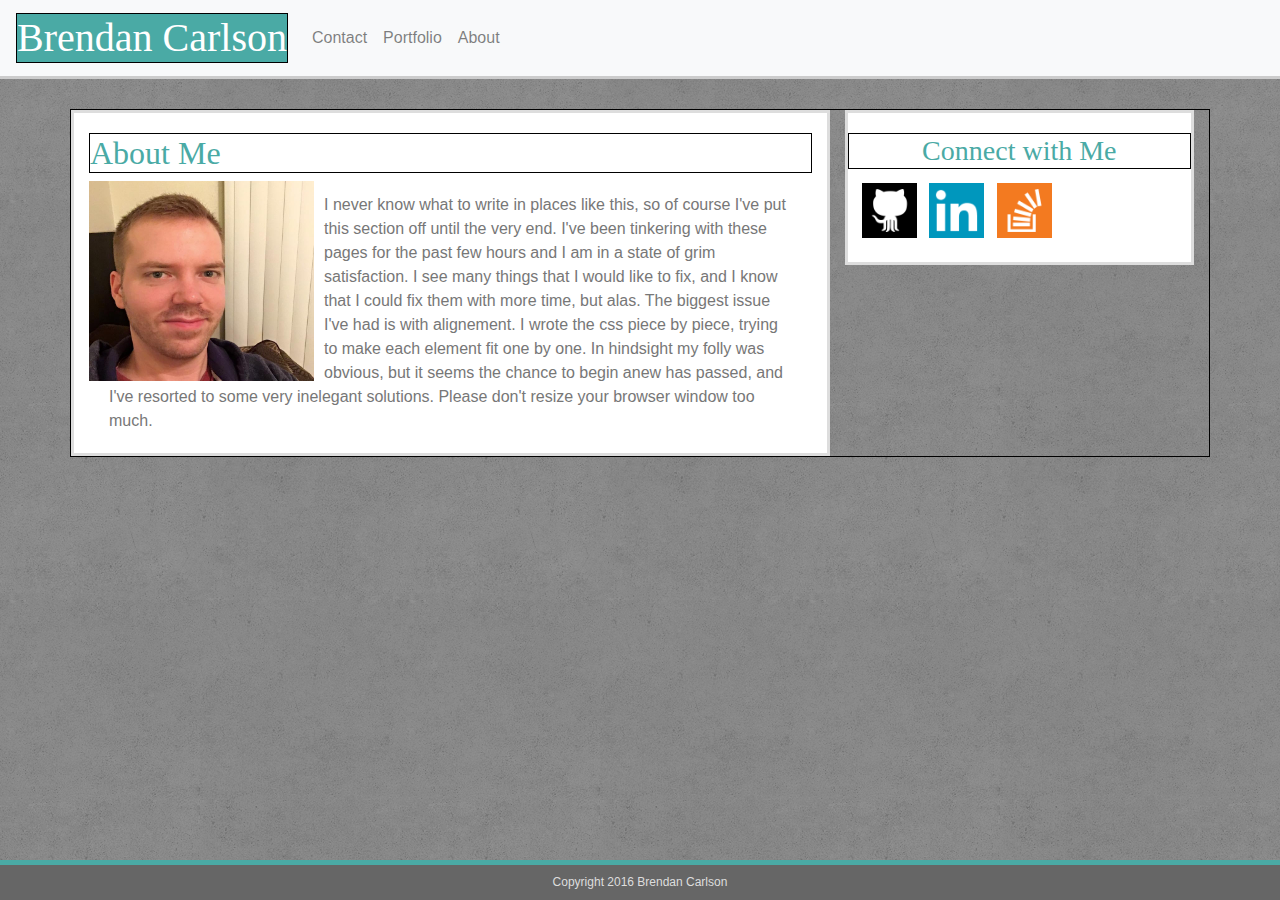
==== index.html @ f16ff5a3 "added bootstrap grid layout and navbar" ====
<!DOCTYPE <!DOCTYPE html>
<html>
<head>
    <meta charset="utf-8" />
    <title>Brendan Carlson</title>
    <link rel="stylesheet" href="https://maxcdn.bootstrapcdn.com/bootstrap/4.0.0/css/bootstrap.min.css" integrity="sha384-Gn5384xqQ1aoWXA+058RXPxPg6fy4IWvTNh0E263XmFcJlSAwiGgFAW/dAiS6JXm" crossorigin="anonymous">
    <link rel="stylesheet" type="text/css" href="assets/css/style.css" />
   
</head>
<body>
    <nav class="navbar navbar-expand-lg navbar-light bg-light pages header">
                <a class="navbar-brand" href="index.html">
                    <h1>
                        Brendan Carlson

                    </h1>
                </a>
                <button class="navbar-toggler" type="button" data-toggle="collapse" data-target="#navbarNavAltMarkup" aria-controls="navbarNavAltMarkup" aria-expanded="false" aria-label="Toggle navigation">
                  <span class="navbar-toggler-icon"></span>
                </button>
                <div class="collapse navbar-collapse" id="navbarNavAltMarkup">
                  <div class="navbar-nav">
                    <a class="nav-item nav-link" href="contact.html">Contact</a>
                    <a class="nav-item nav-link" href="portfolio.html">Portfolio</a>
                    <a class="nav-item nav-link" href="index.html">About</a>
                  </div>
                </div>
    </nav>

    </header>
    <div class="container">
        <div class="row">
            <div class="col-8 profile">
                <h2>About Me</h2>
                <img src="assets/images/profile_pic.jpg" alt="My lovely face" class="profile-pic">
        
                <p class="about-me">
                    I never know what to write in places like this, so of course I've put this section off until the very end. I've been tinkering with these pages for the past few hours and I am in a state of grim satisfaction. I see many things that I would like to fix, and I know that I could fix them with more time, but alas. The biggest issue I've had is with alignement. I wrote the css piece by piece, trying to make each element fit one by one. In hindsight my folly was obvious, but it seems the chance to begin anew has passed, and I've resorted to some very inelegant solutions. Please don't resize your browser window too much.
                </p>
                
                
                
            </div>
            <div class="col-4">
                <aside>
                    <h3>Connect with Me</h3>
                    <div class="other-websites">
                        <a href="https://github.com/brendansky"><img src="assets/images/github.png" class="icon"></a>
                        <a href="https://www.linkedin.com/in/brendan-carlson-00b82786/"><img src="assets/images/linkedin.png" class="icon"></a>
                        <a href="https://stackoverflow.com/users/9249068/brendan-carlson"><img src="assets/images/overflow.png" class="icon"></a>
                    </div>
                         
                 </aside>
             
                


            </div>



        </div>
    </div>





    <footer>
        Copyright 2016 Brendan Carlson
    </footer>
   
    
</body>
</html>
---- assets/css/style.css ----
.row{
    border: solid 1px black;

}

body{
    font-family: Arial, 'Helvetica neue', Helvetica, sans-serif;
    color: #777777;
    background-color:gray;
    background-image: url("../images/mocha_grunge.png");
    margin: 0%;
    font-size: 16px;
}

.container{
    margin-top: 30px;

}

.header{
    background-color: #ffffff;
    border-bottom: solid 3px #cccccc;
    z-index: 2;
    
}

h1{
    color: #ffffff;
    background-color: #4aaaa5;
    font-family: Georgia, 'Times New Roman', Times, serif;
    margin: 0px;
    padding: 0px;
    border: solid 1px black;





}

h2{
    font-family: Georgia, 'Times New Roman', Times, serif;
    color: #4aaaa5;
    border-bottom: solid 3px #dddddd;
    margin-top: 20px;
    border: solid 1px black;
}
h3{
    font-family: Georgia, 'Times New Roman', Times, serif;
    color: #4aaaa5;
    border-bottom: solid 3px #dddddd;
    margin-top: 20px;
    text-align: center;
    border: solid 1px black;
}

.profile{
    float: left;
    border: solid 3px #dddddd;
    background-color: #ffffff;

}
.profile-pic{
    margin-right: 10px;
    height: 200px;
    width: 225px;
    float: left;
}
.about-me{
    margin: 20px;
}
aside{

    line-height: 40px;
    border: solid 3px #dddddd;
    background-color: #ffffff;

}
.other-websites{
    margin: 10px;
    padding-bottom: 10px;
}

.icon{
    margin: 4px;
    height: 55px;
    width: 55px;
}

footer{
    color: #dddddd;
    height: 40px;
    width: 100%;
    background-color: #666666;
    border-top: solid 5px #4aaaa5;
    font-size: 12px;
    text-align: center;
    position: fixed;
    bottom: 0%;
    line-height: 35px;
}
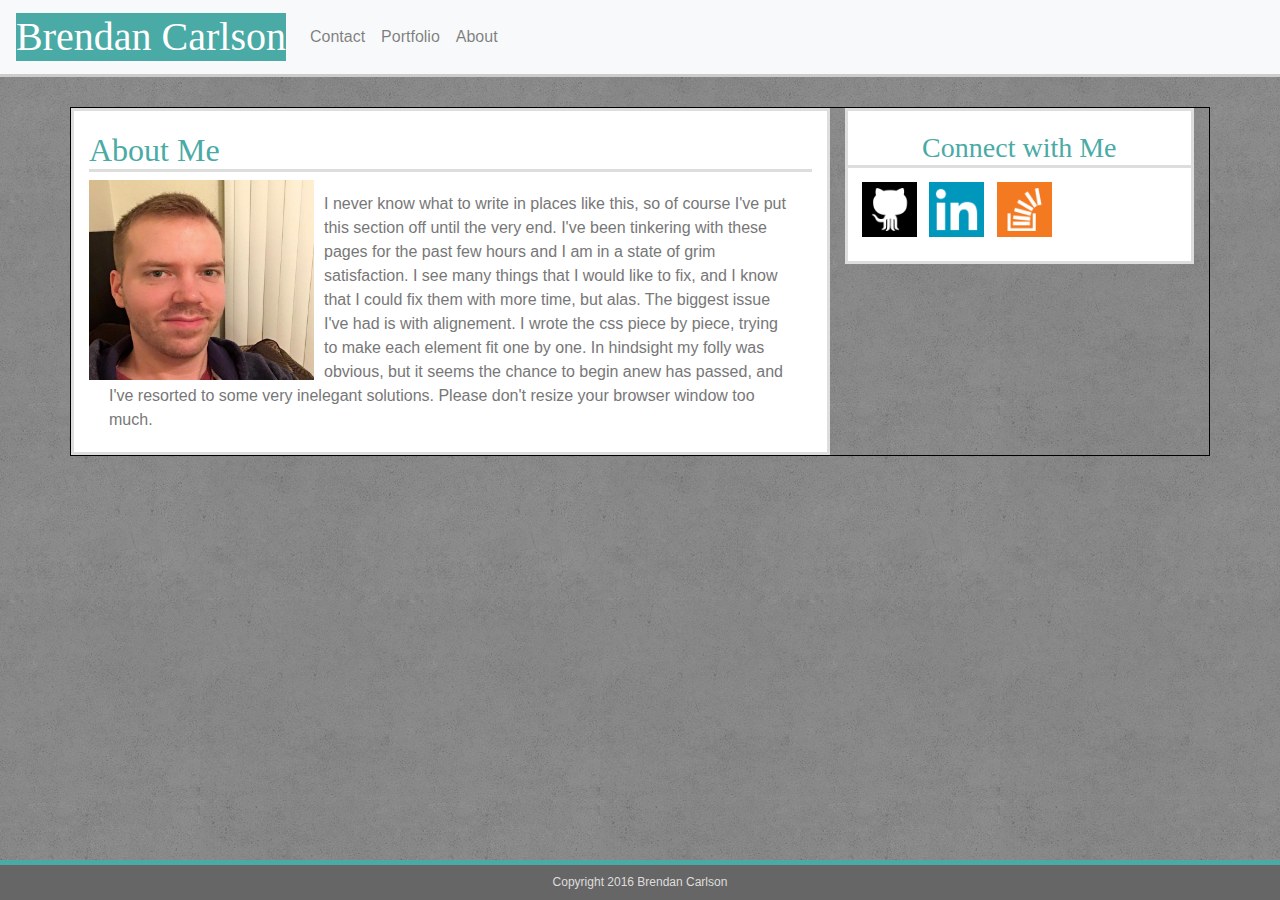
==== commit f3c925a5: "added html and css for portfolio page" ====
--- a/index.html
+++ b/index.html
@@ -41,7 +41,7 @@
                 
                 
             </div>
-            <div class="col-4">
+            <div class="col-4 aside">
                 <aside>
                     <h3>Connect with Me</h3>
                     <div class="other-websites">
@@ -52,19 +52,10 @@
                          
                  </aside>
              
-                
-
-
             </div>
-
-
 
         </div>
     </div>
-
-
-
-
 
     <footer>
         Copyright 2016 Brendan Carlson
--- a/assets/css/style.css
+++ b/assets/css/style.css
@@ -30,11 +30,6 @@
     font-family: Georgia, 'Times New Roman', Times, serif;
     margin: 0px;
     padding: 0px;
-    border: solid 1px black;
-
-
-
-
 
 }
 
@@ -43,7 +38,6 @@
     color: #4aaaa5;
     border-bottom: solid 3px #dddddd;
     margin-top: 20px;
-    border: solid 1px black;
 }
 h3{
     font-family: Georgia, 'Times New Roman', Times, serif;
@@ -51,7 +45,6 @@
     border-bottom: solid 3px #dddddd;
     margin-top: 20px;
     text-align: center;
-    border: solid 1px black;
 }
 
 .profile{
@@ -87,6 +80,67 @@
     width: 55px;
 }
 
+.contact-form{
+
+    border: solid 3px #dddddd;
+    background-color: #ffffff;
+
+
+}
+
+
+.contact-reply{
+    font-size: 12px;
+    padding: 5px;
+    color: #dddddd;
+    border: solid 1px #dddddd;
+
+}
+.message-field{
+    height: 100px;
+    border: solid 1px #dddddd;
+
+
+}
+button{
+    color: #dddddd;
+    background-color: #4aaaa5;
+    margin-bottom: 20px;
+    height: 40px;
+    width: 100px;
+}
+
+.portfolio{
+    border: solid 3px #dddddd;
+    background-color: #ffffff;
+
+
+}
+
+.portfolio-item{
+    width: 265px;
+    margin: 20px;
+    position: relative;
+    float: left;
+
+}
+
+.portfolio-pic{
+    width: 265px;
+}
+
+.portfolio-text{
+    font-family: Georgia, 'Times New Roman', Times, serif;
+    color: #ffffff;
+    font-size: 20px;
+    vertical-align: 50%;
+    background-color: #4aaaa5;
+    text-align: center;
+    height: 30%;
+    width: 100%;
+    position: absolute;
+}
+
 footer{
     color: #dddddd;
     height: 40px;
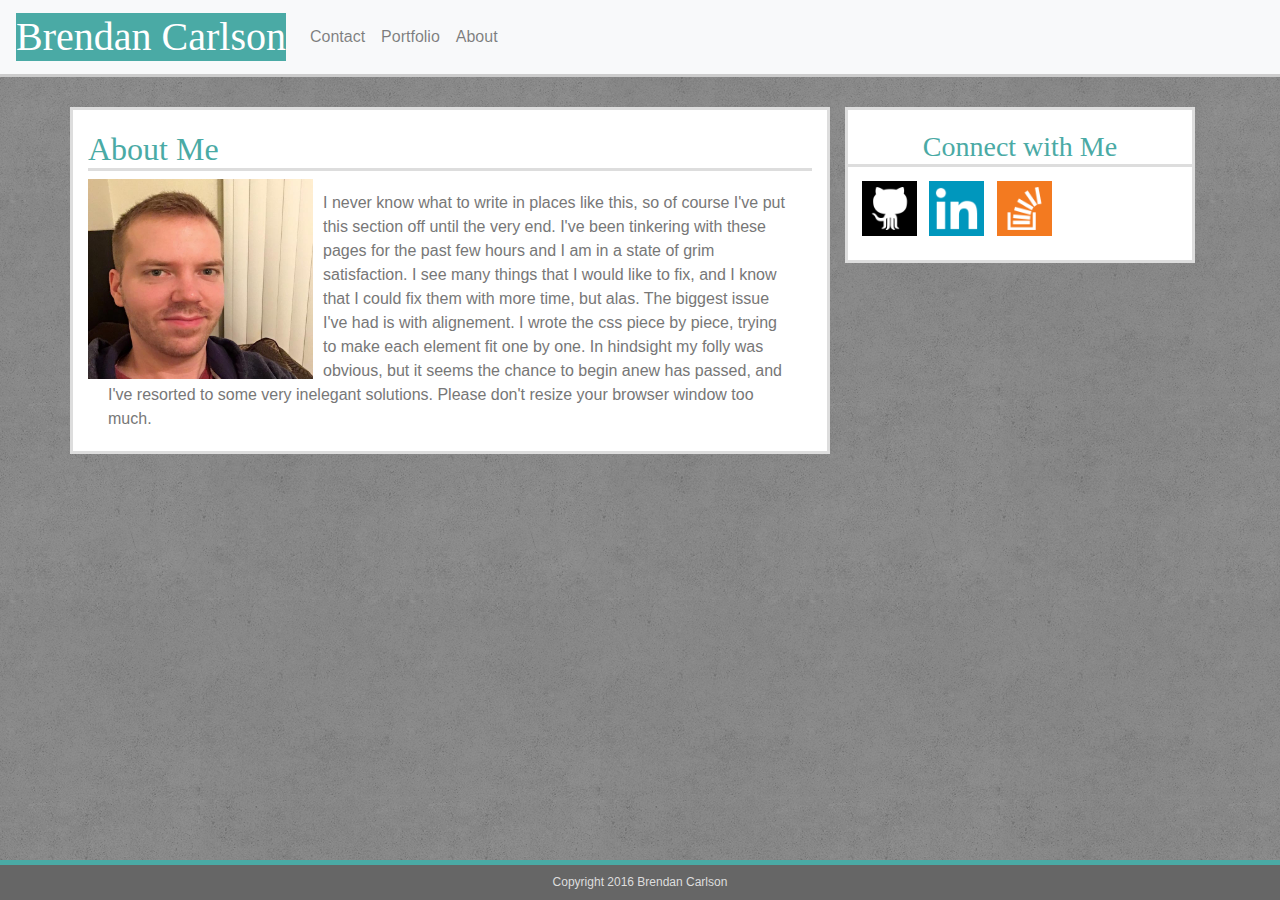
==== commit 817ddc3c: "imptovements to css bootstrap layout" ====
--- a/index.html
+++ b/index.html
@@ -1,30 +1,34 @@
 <!DOCTYPE <!DOCTYPE html>
 <html>
+
 <head>
     <meta charset="utf-8" />
     <title>Brendan Carlson</title>
-    <link rel="stylesheet" href="https://maxcdn.bootstrapcdn.com/bootstrap/4.0.0/css/bootstrap.min.css" integrity="sha384-Gn5384xqQ1aoWXA+058RXPxPg6fy4IWvTNh0E263XmFcJlSAwiGgFAW/dAiS6JXm" crossorigin="anonymous">
+    <link rel="stylesheet" href="https://maxcdn.bootstrapcdn.com/bootstrap/4.0.0/css/bootstrap.min.css" integrity="sha384-Gn5384xqQ1aoWXA+058RXPxPg6fy4IWvTNh0E263XmFcJlSAwiGgFAW/dAiS6JXm"
+        crossorigin="anonymous">
     <link rel="stylesheet" type="text/css" href="assets/css/style.css" />
-   
+
 </head>
+
 <body>
     <nav class="navbar navbar-expand-lg navbar-light bg-light pages header">
-                <a class="navbar-brand" href="index.html">
-                    <h1>
-                        Brendan Carlson
+        <a class="navbar-brand" href="index.html">
+            <h1>
+                Brendan Carlson
 
-                    </h1>
-                </a>
-                <button class="navbar-toggler" type="button" data-toggle="collapse" data-target="#navbarNavAltMarkup" aria-controls="navbarNavAltMarkup" aria-expanded="false" aria-label="Toggle navigation">
-                  <span class="navbar-toggler-icon"></span>
-                </button>
-                <div class="collapse navbar-collapse" id="navbarNavAltMarkup">
-                  <div class="navbar-nav">
-                    <a class="nav-item nav-link" href="contact.html">Contact</a>
-                    <a class="nav-item nav-link" href="portfolio.html">Portfolio</a>
-                    <a class="nav-item nav-link" href="index.html">About</a>
-                  </div>
-                </div>
+            </h1>
+        </a>
+        <button class="navbar-toggler" type="button" data-toggle="collapse" data-target="#navbarNavAltMarkup" aria-controls="navbarNavAltMarkup"
+            aria-expanded="false" aria-label="Toggle navigation">
+            <span class="navbar-toggler-icon"></span>
+        </button>
+        <div class="collapse navbar-collapse" id="navbarNavAltMarkup">
+            <div class="navbar-nav">
+                <a class="nav-item nav-link" href="contact.html">Contact</a>
+                <a class="nav-item nav-link" href="portfolio.html">Portfolio</a>
+                <a class="nav-item nav-link" href="index.html">About</a>
+            </div>
+        </div>
     </nav>
 
     </header>
@@ -33,25 +37,30 @@
             <div class="col-8 profile">
                 <h2>About Me</h2>
                 <img src="assets/images/profile_pic.jpg" alt="My lovely face" class="profile-pic">
-        
+
                 <p class="about-me">
-                    I never know what to write in places like this, so of course I've put this section off until the very end. I've been tinkering with these pages for the past few hours and I am in a state of grim satisfaction. I see many things that I would like to fix, and I know that I could fix them with more time, but alas. The biggest issue I've had is with alignement. I wrote the css piece by piece, trying to make each element fit one by one. In hindsight my folly was obvious, but it seems the chance to begin anew has passed, and I've resorted to some very inelegant solutions. Please don't resize your browser window too much.
+                    I never know what to write in places like this, so of course I've put this section off until the very end. I've been tinkering
+                    with these pages for the past few hours and I am in a state of grim satisfaction. I see many things that
+                    I would like to fix, and I know that I could fix them with more time, but alas. The biggest issue I've
+                    had is with alignement. I wrote the css piece by piece, trying to make each element fit one by one. In
+                    hindsight my folly was obvious, but it seems the chance to begin anew has passed, and I've resorted to
+                    some very inelegant solutions. Please don't resize your browser window too much.
                 </p>
-                
-                
-                
+
+
+
             </div>
-            <div class="col-4 aside">
-                <aside>
-                    <h3>Connect with Me</h3>
-                    <div class="other-websites">
-                        <a href="https://github.com/brendansky"><img src="assets/images/github.png" class="icon"></a>
-                        <a href="https://www.linkedin.com/in/brendan-carlson-00b82786/"><img src="assets/images/linkedin.png" class="icon"></a>
-                        <a href="https://stackoverflow.com/users/9249068/brendan-carlson"><img src="assets/images/overflow.png" class="icon"></a>
-                    </div>
-                         
-                 </aside>
-             
+
+            <div class="col-4">
+                    <aside>
+                        <h3>Connect with Me</h3>
+                        <div class="other-websites">
+                            <a href="https://github.com/brendansky"><img src="assets/images/github.png" class="icon"></a>
+                            <a href="https://www.linkedin.com/in/brendan-carlson-00b82786/"><img src="assets/images/linkedin.png" class="icon"></a>
+                            <a href="https://stackoverflow.com/users/9249068/brendan-carlson"><img src="assets/images/overflow.png" class="icon"></a>
+                        </div>
+                             
+                     </aside>
             </div>
 
         </div>
@@ -60,7 +69,8 @@
     <footer>
         Copyright 2016 Brendan Carlson
     </footer>
-   
-    
+
+
 </body>
+
 </html>--- a/assets/css/style.css
+++ b/assets/css/style.css
@@ -1,8 +1,3 @@
-.row{
-    border: solid 1px black;
-
-}
-
 body{
     font-family: Arial, 'Helvetica neue', Helvetica, sans-serif;
     color: #777777;
@@ -14,6 +9,8 @@
 
 .container{
     margin-top: 30px;
+    margin-bottom: 200px;
+    
 
 }
 
@@ -88,7 +85,6 @@
 
 }
 
-
 .contact-reply{
     font-size: 12px;
     padding: 5px;
@@ -113,8 +109,6 @@
 .portfolio{
     border: solid 3px #dddddd;
     background-color: #ffffff;
-
-
 }
 
 .portfolio-item{
@@ -122,12 +116,12 @@
     margin: 20px;
     position: relative;
     float: left;
-
 }
 
 .portfolio-pic{
-    width: 265px;
+    width: 100%;
 }
+
 
 .portfolio-text{
     font-family: Georgia, 'Times New Roman', Times, serif;
@@ -136,9 +130,9 @@
     vertical-align: 50%;
     background-color: #4aaaa5;
     text-align: center;
-    height: 30%;
     width: 100%;
     position: absolute;
+    bottom: 3px;
 }
 
 footer{
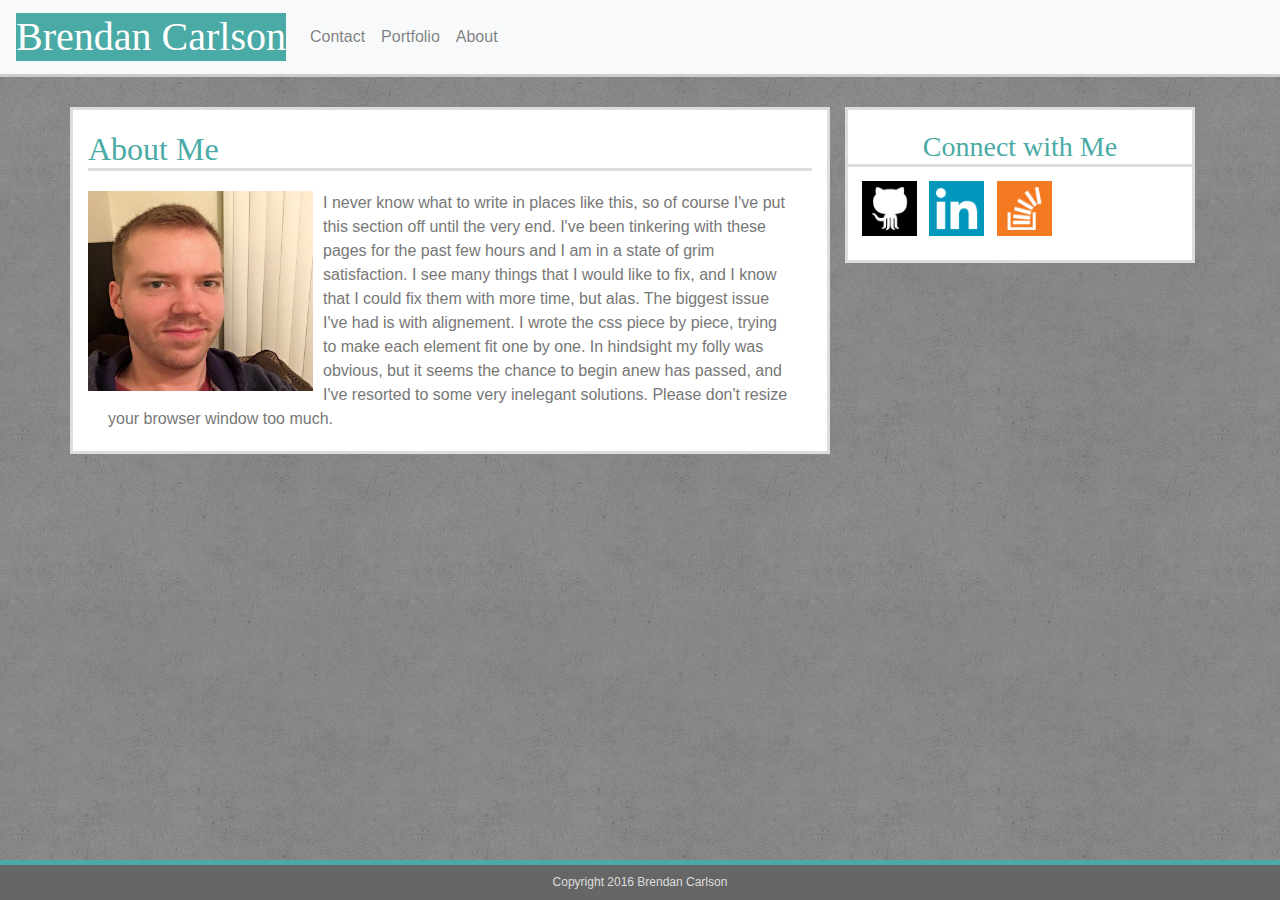
==== commit aea5ca5f: "more touches to bootstrap layout" ====
--- a/index.html
+++ b/index.html
@@ -1,8 +1,10 @@
-<!DOCTYPE <!DOCTYPE html>
+<!DOCTYPE html>
 <html>
 
 <head>
-    <meta charset="utf-8" />
+    <meta charset="utf-8" />    
+    <meta name="viewport" content="width=device-width, initial-scale=1, shrink-to-fit=no">
+
     <title>Brendan Carlson</title>
     <link rel="stylesheet" href="https://maxcdn.bootstrapcdn.com/bootstrap/4.0.0/css/bootstrap.min.css" integrity="sha384-Gn5384xqQ1aoWXA+058RXPxPg6fy4IWvTNh0E263XmFcJlSAwiGgFAW/dAiS6JXm"
         crossorigin="anonymous">
@@ -52,15 +54,27 @@
             </div>
 
             <div class="col-4">
-                    <aside>
-                        <h3>Connect with Me</h3>
-                        <div class="other-websites">
-                            <a href="https://github.com/brendansky"><img src="assets/images/github.png" class="icon"></a>
-                            <a href="https://www.linkedin.com/in/brendan-carlson-00b82786/"><img src="assets/images/linkedin.png" class="icon"></a>
-                            <a href="https://stackoverflow.com/users/9249068/brendan-carlson"><img src="assets/images/overflow.png" class="icon"></a>
-                        </div>
-                             
-                     </aside>
+                <div class="aside">
+                    <h3>Connect with Me</h3>
+                    <div class="other-websites">
+                        <a href="https://github.com/brendansky">
+                            <img src="assets/images/github.png" class="icon">
+                        </a>
+                        <a href="https://www.linkedin.com/in/brendan-carlson-00b82786/">
+                            <img src="assets/images/linkedin.png" class="icon">
+                        </a>
+                        <a href="https://stackoverflow.com/users/9249068/brendan-carlson">
+                            <img src="assets/images/overflow.png" class="icon">
+                        </a>
+                    </div>
+
+
+
+
+                </div>
+
+
+
             </div>
 
         </div>
--- a/assets/css/style.css
+++ b/assets/css/style.css
@@ -35,6 +35,8 @@
     color: #4aaaa5;
     border-bottom: solid 3px #dddddd;
     margin-top: 20px;
+    margin-bottom: 20px;
+
 }
 h3{
     font-family: Georgia, 'Times New Roman', Times, serif;
@@ -59,7 +61,7 @@
 .about-me{
     margin: 20px;
 }
-aside{
+.aside{
 
     line-height: 40px;
     border: solid 3px #dddddd;
